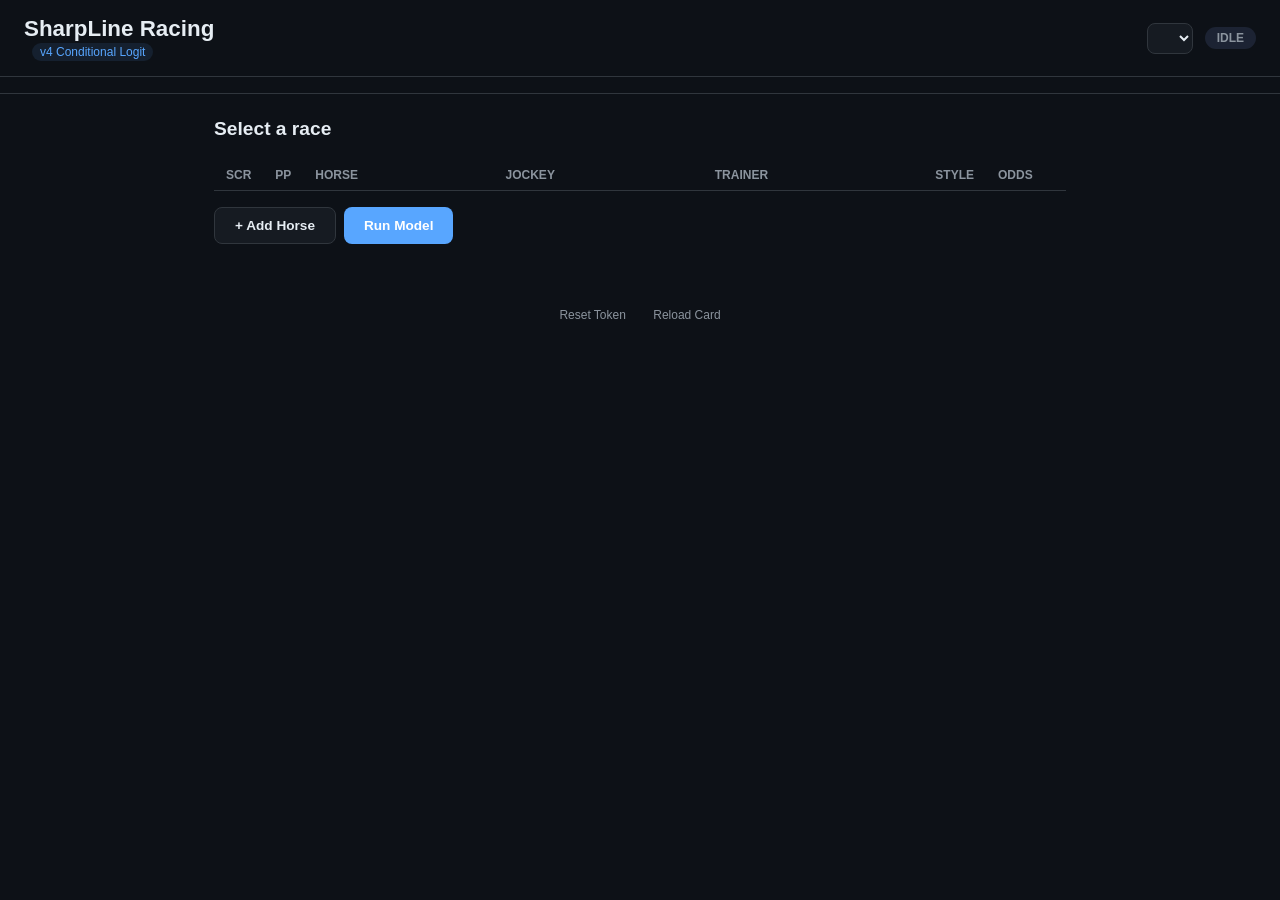
==== docs/index.html @ 3caf0018 "Add SharpLine Racing web frontend docs/index.html - Main page with race tabs, entries table, predict" ====
<!DOCTYPE html>
<html lang="en">
<head>
  <meta charset="UTF-8">
  <meta name="viewport" content="width=device-width, initial-scale=1.0">
  <title>SharpLine Racing</title>
  <link rel="stylesheet" href="style.css">
</head>
<body>
  <header>
    <div class="brand">
      <h1>SharpLine Racing</h1>
      <span class="version">v4 Conditional Logit</span>
    </div>
    <div class="controls">
      <select id="datePicker"></select>
      <span id="status" class="status idle">Idle</span>
    </div>
  </header>

  <nav id="raceTabs" class="race-tabs"></nav>

  <main>
    <section id="raceHeader" class="race-header">
      <h2 id="raceTitle">Select a race</h2>
      <div id="raceMeta" class="race-meta"></div>
      <div id="paceNarrative" class="pace-narrative"></div>
    </section>

    <section class="entries-section">
      <table id="entriesTable" class="entries-table">
        <thead>
          <tr>
            <th class="col-scratch">SCR</th>
            <th class="col-pp">PP</th>
            <th class="col-horse">Horse</th>
            <th class="col-jockey">Jockey</th>
            <th class="col-trainer">Trainer</th>
            <th class="col-style">Style</th>
            <th class="col-odds">Odds</th>
          </tr>
        </thead>
        <tbody id="entriesBody"></tbody>
      </table>

      <div class="action-buttons">
        <button id="btnAddHorse" class="btn secondary">+ Add Horse</button>
        <button id="btnRunModel" class="btn primary">Run Model</button>
      </div>
    </section>

    <section id="resultsSection" class="results-section hidden">
      <div class="section-header">
        <h3>Predictions</h3>
        <span id="raceSignal" class="signal"></span>
      </div>
      <table class="results-table">
        <thead>
          <tr>
            <th>Rank</th>
            <th>Horse</th>
            <th>Win%</th>
            <th>Top3%</th>
            <th>Odds</th>
            <th>Edge</th>
            <th>Kelly</th>
          </tr>
        </thead>
        <tbody id="resultsBody"></tbody>
      </table>
    </section>

    <section id="exoticsSection" class="exotics-section hidden">
      <h3>Exotic Bets</h3>
      <div class="exotic-grid">
        <div class="exotic-card" id="exactaCard">
          <h4>Top Exactas</h4>
          <div id="exactaList"></div>
        </div>
        <div class="exotic-card" id="trifectaCard">
          <h4>Top Trifectas</h4>
          <div id="trifectaList"></div>
        </div>
      </div>
    </section>

    <section id="betsSection" class="bets-section hidden">
      <h3>Value Bets</h3>
      <div id="betsList"></div>
      <div id="betsTotal" class="bets-total"></div>
    </section>
  </main>

  <!-- Add Horse Modal -->
  <dialog id="addHorseDialog">
    <h3>Add Horse</h3>
    <label>Name <input id="addName" type="text"></label>
    <label>Jockey <input id="addJockey" type="text"></label>
    <label>Trainer <input id="addTrainer" type="text"></label>
    <label>PP <input id="addPP" type="number" min="1"></label>
    <label>M/L Odds <input id="addOdds" type="number" min="1" step="0.5"></label>
    <div class="dialog-actions">
      <button class="btn secondary" id="addCancel">Cancel</button>
      <button class="btn primary" id="addConfirm">Add</button>
    </div>
  </dialog>

  <!-- PAT Dialog -->
  <dialog id="patDialog">
    <h3>GitHub Token</h3>
    <p>Enter a personal access token with <code>repo</code> scope to trigger predictions.</p>
    <input id="patInput" type="password" placeholder="ghp_...">
    <div class="dialog-actions">
      <button class="btn secondary" id="patCancel">Cancel</button>
      <button class="btn primary" id="patSave">Save</button>
    </div>
  </dialog>

  <footer>
    <a href="#" id="resetToken">Reset Token</a>
    <a href="#" id="reloadCard">Reload Card</a>
  </footer>

  <script src="app.js"></script>
</body>
</html>
---- docs/style.css ----
:root {
  --bg: #0d1117;
  --surface: #161b22;
  --surface2: #1c2333;
  --border: #30363d;
  --text: #e6edf3;
  --text-dim: #8b949e;
  --accent: #58a6ff;
  --green: #3fb950;
  --red: #f85149;
  --yellow: #d29922;
  --orange: #db6d28;
  --purple: #bc8cff;
  --radius: 8px;
}

* { box-sizing: border-box; margin: 0; padding: 0; }
body { font-family: -apple-system, BlinkMacSystemFont, 'Segoe UI', sans-serif; background: var(--bg); color: var(--text); min-height: 100vh; }

/* Header */
header { display: flex; justify-content: space-between; align-items: center; padding: 16px 24px; border-bottom: 1px solid var(--border); position: sticky; top: 0; background: var(--bg); z-index: 100; }
.brand h1 { font-size: 1.4rem; font-weight: 700; }
.version { font-size: 0.75rem; color: var(--accent); background: rgba(88,166,255,0.1); padding: 2px 8px; border-radius: 12px; margin-left: 8px; }
.controls { display: flex; align-items: center; gap: 12px; }
select { background: var(--surface); color: var(--text); border: 1px solid var(--border); padding: 6px 12px; border-radius: var(--radius); font-size: 0.85rem; }

/* Status */
.status { font-size: 0.75rem; padding: 4px 12px; border-radius: 12px; font-weight: 600; text-transform: uppercase; }
.status.idle { background: var(--surface2); color: var(--text-dim); }
.status.running { background: rgba(210,153,34,0.15); color: var(--yellow); animation: pulse 1.5s infinite; }
.status.done { background: rgba(63,185,80,0.15); color: var(--green); }
.status.error { background: rgba(248,81,73,0.15); color: var(--red); }
@keyframes pulse { 0%,100% { opacity: 1; } 50% { opacity: 0.5; } }

/* Race Tabs */
.race-tabs { display: flex; gap: 4px; padding: 8px 24px; border-bottom: 1px solid var(--border); overflow-x: auto; scrollbar-width: none; position: sticky; top: 57px; background: var(--bg); z-index: 99; }
.race-tabs::-webkit-scrollbar { display: none; }
.race-tab { padding: 8px 16px; border-radius: var(--radius); cursor: pointer; font-size: 0.85rem; font-weight: 600; color: var(--text-dim); background: transparent; border: 1px solid transparent; transition: all 0.2s; white-space: nowrap; }
.race-tab:hover { background: var(--surface); }
.race-tab.active { background: var(--accent); color: #fff; border-color: var(--accent); }
.race-tab.has-edge { border-color: var(--green); }
.race-tab.has-edge::after { content: ''; display: inline-block; width: 6px; height: 6px; background: var(--green); border-radius: 50%; margin-left: 6px; vertical-align: middle; }

/* Main */
main { max-width: 900px; margin: 0 auto; padding: 24px; }

/* Race Header */
.race-header { margin-bottom: 20px; }
.race-header h2 { font-size: 1.2rem; margin-bottom: 4px; }
.race-meta { font-size: 0.8rem; color: var(--text-dim); }
.pace-narrative { margin-top: 8px; padding: 8px 12px; background: var(--surface2); border-left: 3px solid var(--yellow); border-radius: 0 var(--radius) var(--radius) 0; font-size: 0.85rem; color: var(--yellow); }
.pace-narrative:empty { display: none; }

/* Entries Table */
.entries-table { width: 100%; border-collapse: collapse; font-size: 0.85rem; margin-bottom: 16px; }
.entries-table th { text-align: left; padding: 8px 12px; color: var(--text-dim); font-size: 0.75rem; text-transform: uppercase; border-bottom: 1px solid var(--border); }
.entries-table td { padding: 8px 12px; border-bottom: 1px solid var(--border); vertical-align: middle; }
.entries-table tr.scratched { opacity: 0.35; text-decoration: line-through; }
.entries-table tr:hover { background: var(--surface); }
.col-scratch { width: 40px; text-align: center; }
.col-pp { width: 40px; text-align: center; }
.col-style { width: 50px; text-align: center; }
.col-odds { width: 80px; }
.odds-input { width: 60px; background: var(--surface2); color: var(--text); border: 1px solid var(--border); padding: 4px 8px; border-radius: 4px; text-align: center; font-size: 0.85rem; }
.odds-input:focus { border-color: var(--accent); outline: none; }
.jockey-input { width: 120px; background: transparent; color: var(--text); border: none; border-bottom: 1px dashed var(--border); padding: 2px 4px; font-size: 0.85rem; }
.jockey-input:focus { border-color: var(--accent); outline: none; }

/* Style badges */
.style-badge { display: inline-block; padding: 2px 8px; border-radius: 10px; font-size: 0.7rem; font-weight: 700; }
.style-E { background: rgba(248,81,73,0.2); color: var(--red); }
.style-P { background: rgba(219,109,40,0.2); color: var(--orange); }
.style-S { background: rgba(88,166,255,0.2); color: var(--accent); }
.style-C { background: rgba(188,140,255,0.2); color: var(--purple); }
.style-U { background: var(--surface2); color: var(--text-dim); }

/* Buttons */
.action-buttons { display: flex; gap: 8px; margin-bottom: 24px; }
.btn { padding: 10px 20px; border-radius: var(--radius); font-size: 0.85rem; font-weight: 600; cursor: pointer; border: none; transition: all 0.2s; }
.btn.primary { background: var(--accent); color: #fff; }
.btn.primary:hover { background: #79c0ff; }
.btn.secondary { background: var(--surface); color: var(--text); border: 1px solid var(--border); }
.btn.secondary:hover { background: var(--surface2); }

/* Results */
.results-section { margin-bottom: 24px; }
.section-header { display: flex; justify-content: space-between; align-items: center; margin-bottom: 12px; }
.signal { padding: 4px 12px; border-radius: 12px; font-size: 0.75rem; font-weight: 700; text-transform: uppercase; }
.signal.edge { background: rgba(63,185,80,0.15); color: var(--green); }
.signal.pass { background: var(--surface2); color: var(--text-dim); }
.results-table { width: 100%; border-collapse: collapse; font-size: 0.85rem; }
.results-table th { text-align: left; padding: 8px 12px; color: var(--text-dim); font-size: 0.75rem; text-transform: uppercase; border-bottom: 1px solid var(--border); }
.results-table td { padding: 8px 12px; border-bottom: 1px solid var(--border); }
.results-table tr.value-bet { background: rgba(63,185,80,0.05); }
.results-table tr.value-bet td:first-child { border-left: 3px solid var(--green); }
.edge-tag { background: rgba(63,185,80,0.2); color: var(--green); padding: 2px 6px; border-radius: 4px; font-size: 0.7rem; font-weight: 700; }

/* Exotics */
.exotics-section { margin-bottom: 24px; }
.exotic-grid { display: grid; grid-template-columns: 1fr 1fr; gap: 16px; }
.exotic-card { background: var(--surface); border: 1px solid var(--border); border-radius: var(--radius); padding: 16px; }
.exotic-card h4 { font-size: 0.85rem; color: var(--accent); margin-bottom: 8px; }
.exotic-combo { display: flex; justify-content: space-between; padding: 4px 0; font-size: 0.8rem; border-bottom: 1px solid var(--border); }
.exotic-combo:last-child { border-bottom: none; }
.exotic-fair { color: var(--text-dim); }

/* Bets */
.bets-section { margin-bottom: 24px; }
.bet-card { background: var(--surface); border: 1px solid var(--green); border-radius: var(--radius); padding: 12px 16px; margin-bottom: 8px; display: flex; justify-content: space-between; align-items: center; }
.bet-horse { font-weight: 600; }
.bet-details { font-size: 0.8rem; color: var(--text-dim); }
.bet-amount { font-size: 1.1rem; font-weight: 700; color: var(--green); }
.bets-total { text-align: right; font-size: 0.9rem; color: var(--text-dim); margin-top: 8px; padding-top: 8px; border-top: 1px solid var(--border); }

/* Dialog */
dialog { background: var(--surface); color: var(--text); border: 1px solid var(--border); border-radius: var(--radius); padding: 24px; max-width: 400px; width: 90%; }
dialog::backdrop { background: rgba(0,0,0,0.6); }
dialog label { display: block; margin-bottom: 12px; font-size: 0.85rem; color: var(--text-dim); }
dialog input { display: block; width: 100%; margin-top: 4px; padding: 8px; background: var(--surface2); color: var(--text); border: 1px solid var(--border); border-radius: 4px; }
dialog input:focus { border-color: var(--accent); outline: none; }
.dialog-actions { display: flex; gap: 8px; justify-content: flex-end; margin-top: 16px; }

/* Footer */
footer { text-align: center; padding: 16px; font-size: 0.75rem; }
footer a { color: var(--text-dim); margin: 0 12px; text-decoration: none; }
footer a:hover { color: var(--accent); }

.hidden { display: none !important; }

@media (max-width: 640px) {
  .exotic-grid { grid-template-columns: 1fr; }
  header { flex-direction: column; gap: 8px; }
  main { padding: 16px; }
}
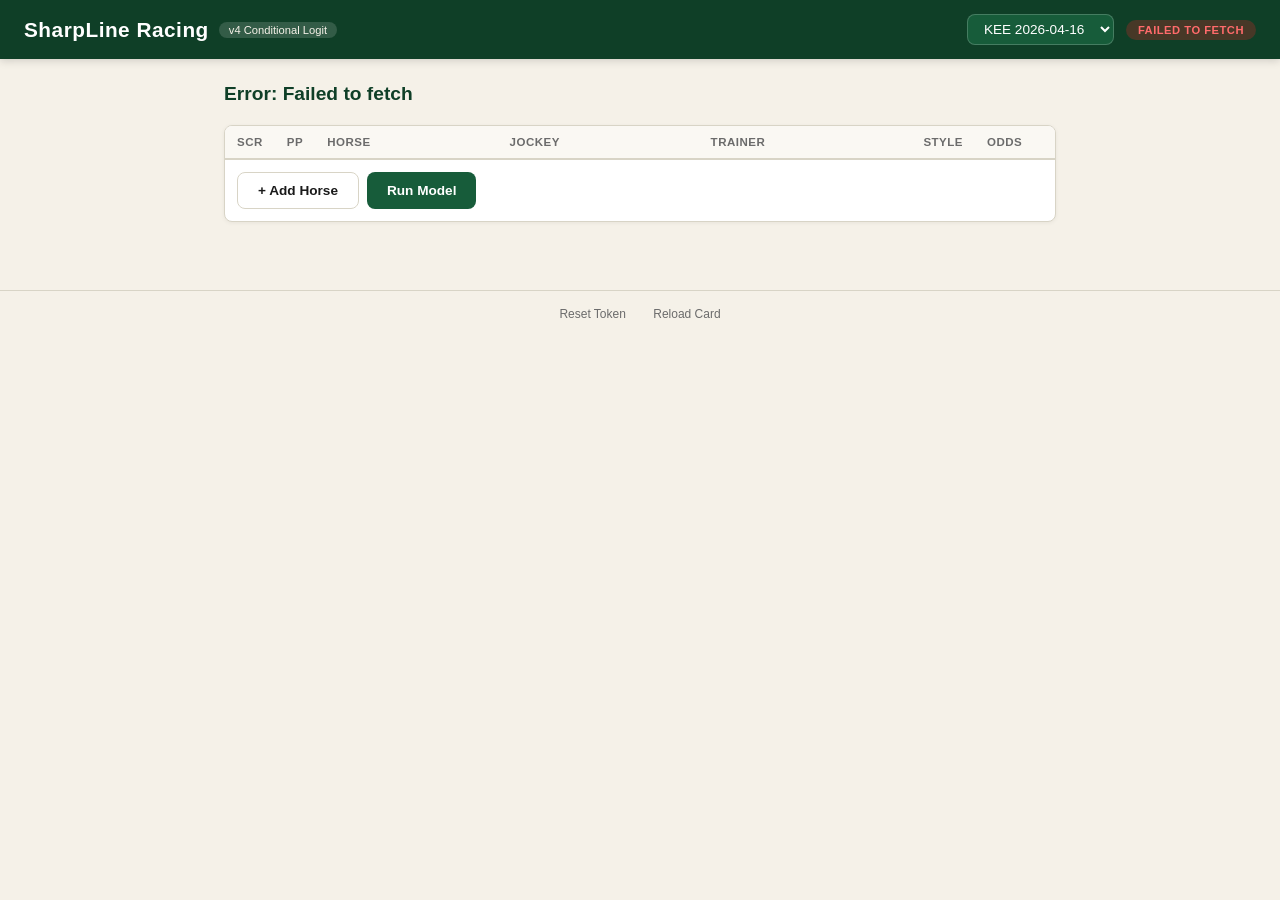
==== commit 0ad73279: "Add Model B comparison: No-Odds Rank + AGREE/HIDDEN VALUE/ODDS-DRIVEN signals" ====
--- a/docs/index.html
+++ b/docs/index.html
@@ -64,6 +64,8 @@
             <th>Odds</th>
             <th>Edge</th>
             <th>Kelly</th>
+            <th>No-Odds Rank</th>
+            <th>Signal</th>
           </tr>
         </thead>
         <tbody id="resultsBody"></tbody>
--- a/docs/style.css
+++ b/docs/style.css
@@ -1,129 +1,149 @@
 :root {
-  --bg: #0d1117;
-  --surface: #161b22;
-  --surface2: #1c2333;
-  --border: #30363d;
-  --text: #e6edf3;
-  --text-dim: #8b949e;
-  --accent: #58a6ff;
-  --green: #3fb950;
-  --red: #f85149;
-  --yellow: #d29922;
-  --orange: #db6d28;
-  --purple: #bc8cff;
+  --kee-green: #175c3a;
+  --kee-green-dark: #0f3f27;
+  --kee-green-light: #1e7a4e;
+  --kee-cream: #f5f1e8;
+  --kee-cream-dark: #e8e2d4;
+  --ink: #1a1a1a;
+  --muted: #6b6b6b;
+  --border: #d8d4c6;
+  --edge-green: #2f9e44;
+  --edge-red: #c92a2a;
+  --scratch: #bcbcbc;
+  --white: #ffffff;
+  --surface: #faf8f3;
+  --yellow: #b8860b;
+  --orange: #c76e00;
+  --purple: #7048a0;
+  --blue: #2563eb;
   --radius: 8px;
 }
 
 * { box-sizing: border-box; margin: 0; padding: 0; }
-body { font-family: -apple-system, BlinkMacSystemFont, 'Segoe UI', sans-serif; background: var(--bg); color: var(--text); min-height: 100vh; }
+body { font-family: -apple-system, BlinkMacSystemFont, 'Segoe UI', Roboto, sans-serif; background: var(--kee-cream); color: var(--ink); min-height: 100vh; }
 
 /* Header */
-header { display: flex; justify-content: space-between; align-items: center; padding: 16px 24px; border-bottom: 1px solid var(--border); position: sticky; top: 0; background: var(--bg); z-index: 100; }
-.brand h1 { font-size: 1.4rem; font-weight: 700; }
-.version { font-size: 0.75rem; color: var(--accent); background: rgba(88,166,255,0.1); padding: 2px 8px; border-radius: 12px; margin-left: 8px; }
+header { display: flex; justify-content: space-between; align-items: center; padding: 14px 24px; background: var(--kee-green-dark); color: var(--white); position: sticky; top: 0; z-index: 100; box-shadow: 0 2px 8px rgba(0,0,0,0.15); }
+.brand { display: flex; align-items: center; gap: 10px; }
+.brand h1 { font-size: 1.3rem; font-weight: 700; letter-spacing: 0.5px; }
+.version { font-size: 0.7rem; color: var(--kee-cream); background: rgba(255,255,255,0.15); padding: 2px 10px; border-radius: 12px; }
 .controls { display: flex; align-items: center; gap: 12px; }
-select { background: var(--surface); color: var(--text); border: 1px solid var(--border); padding: 6px 12px; border-radius: var(--radius); font-size: 0.85rem; }
+select { background: var(--kee-green); color: var(--white); border: 1px solid rgba(255,255,255,0.2); padding: 6px 12px; border-radius: var(--radius); font-size: 0.85rem; cursor: pointer; }
+select option { background: var(--kee-green-dark); }
 
 /* Status */
-.status { font-size: 0.75rem; padding: 4px 12px; border-radius: 12px; font-weight: 600; text-transform: uppercase; }
-.status.idle { background: var(--surface2); color: var(--text-dim); }
-.status.running { background: rgba(210,153,34,0.15); color: var(--yellow); animation: pulse 1.5s infinite; }
-.status.done { background: rgba(63,185,80,0.15); color: var(--green); }
-.status.error { background: rgba(248,81,73,0.15); color: var(--red); }
+.status { font-size: 0.7rem; padding: 4px 12px; border-radius: 12px; font-weight: 600; text-transform: uppercase; letter-spacing: 0.5px; }
+.status.idle { background: rgba(255,255,255,0.1); color: rgba(255,255,255,0.6); }
+.status.running { background: rgba(184,134,11,0.3); color: #ffd700; animation: pulse 1.5s infinite; }
+.status.done { background: rgba(47,158,68,0.3); color: #6bdf80; }
+.status.error { background: rgba(201,42,42,0.3); color: #ff6b6b; }
 @keyframes pulse { 0%,100% { opacity: 1; } 50% { opacity: 0.5; } }
 
 /* Race Tabs */
-.race-tabs { display: flex; gap: 4px; padding: 8px 24px; border-bottom: 1px solid var(--border); overflow-x: auto; scrollbar-width: none; position: sticky; top: 57px; background: var(--bg); z-index: 99; }
+.race-tabs { display: flex; gap: 2px; padding: 0; background: var(--kee-green); overflow-x: auto; scrollbar-width: none; position: sticky; top: 53px; z-index: 99; }
 .race-tabs::-webkit-scrollbar { display: none; }
-.race-tab { padding: 8px 16px; border-radius: var(--radius); cursor: pointer; font-size: 0.85rem; font-weight: 600; color: var(--text-dim); background: transparent; border: 1px solid transparent; transition: all 0.2s; white-space: nowrap; }
-.race-tab:hover { background: var(--surface); }
-.race-tab.active { background: var(--accent); color: #fff; border-color: var(--accent); }
-.race-tab.has-edge { border-color: var(--green); }
-.race-tab.has-edge::after { content: ''; display: inline-block; width: 6px; height: 6px; background: var(--green); border-radius: 50%; margin-left: 6px; vertical-align: middle; }
+.race-tab { padding: 10px 20px; cursor: pointer; font-size: 0.85rem; font-weight: 600; color: rgba(255,255,255,0.7); background: transparent; border: none; transition: all 0.2s; white-space: nowrap; border-bottom: 3px solid transparent; }
+.race-tab:hover { background: rgba(255,255,255,0.1); color: var(--white); }
+.race-tab.active { color: var(--white); background: rgba(255,255,255,0.1); border-bottom-color: var(--kee-cream); }
+.race-tab.has-edge { color: #6bdf80; }
+.race-tab.has-edge::after { content: ''; display: inline-block; width: 6px; height: 6px; background: var(--edge-green); border-radius: 50%; margin-left: 6px; vertical-align: middle; }
 
 /* Main */
-main { max-width: 900px; margin: 0 auto; padding: 24px; }
+main { max-width: 880px; margin: 0 auto; padding: 24px; }
 
 /* Race Header */
 .race-header { margin-bottom: 20px; }
-.race-header h2 { font-size: 1.2rem; margin-bottom: 4px; }
-.race-meta { font-size: 0.8rem; color: var(--text-dim); }
-.pace-narrative { margin-top: 8px; padding: 8px 12px; background: var(--surface2); border-left: 3px solid var(--yellow); border-radius: 0 var(--radius) var(--radius) 0; font-size: 0.85rem; color: var(--yellow); }
+.race-header h2 { font-size: 1.2rem; color: var(--kee-green-dark); margin-bottom: 4px; }
+.race-meta { font-size: 0.8rem; color: var(--muted); }
+.pace-narrative { margin-top: 10px; padding: 10px 14px; background: var(--white); border-left: 4px solid var(--yellow); border-radius: 0 var(--radius) var(--radius) 0; font-size: 0.85rem; color: var(--orange); font-weight: 500; box-shadow: 0 1px 3px rgba(0,0,0,0.06); }
 .pace-narrative:empty { display: none; }
 
 /* Entries Table */
-.entries-table { width: 100%; border-collapse: collapse; font-size: 0.85rem; margin-bottom: 16px; }
-.entries-table th { text-align: left; padding: 8px 12px; color: var(--text-dim); font-size: 0.75rem; text-transform: uppercase; border-bottom: 1px solid var(--border); }
-.entries-table td { padding: 8px 12px; border-bottom: 1px solid var(--border); vertical-align: middle; }
+.entries-section { background: var(--white); border-radius: var(--radius); border: 1px solid var(--border); overflow: hidden; margin-bottom: 20px; box-shadow: 0 1px 4px rgba(0,0,0,0.06); }
+.entries-table { width: 100%; border-collapse: collapse; font-size: 0.85rem; }
+.entries-table thead { background: var(--surface); }
+.entries-table th { text-align: left; padding: 10px 12px; color: var(--muted); font-size: 0.72rem; text-transform: uppercase; letter-spacing: 0.5px; border-bottom: 2px solid var(--border); }
+.entries-table td { padding: 10px 12px; border-bottom: 1px solid var(--kee-cream-dark); vertical-align: middle; }
 .entries-table tr.scratched { opacity: 0.35; text-decoration: line-through; }
 .entries-table tr:hover { background: var(--surface); }
+.entries-table tr:last-child td { border-bottom: none; }
 .col-scratch { width: 40px; text-align: center; }
-.col-pp { width: 40px; text-align: center; }
+.col-pp { width: 40px; text-align: center; font-weight: 700; color: var(--kee-green); }
 .col-style { width: 50px; text-align: center; }
 .col-odds { width: 80px; }
-.odds-input { width: 60px; background: var(--surface2); color: var(--text); border: 1px solid var(--border); padding: 4px 8px; border-radius: 4px; text-align: center; font-size: 0.85rem; }
-.odds-input:focus { border-color: var(--accent); outline: none; }
-.jockey-input { width: 120px; background: transparent; color: var(--text); border: none; border-bottom: 1px dashed var(--border); padding: 2px 4px; font-size: 0.85rem; }
-.jockey-input:focus { border-color: var(--accent); outline: none; }
+.odds-input { width: 60px; background: var(--surface); color: var(--ink); border: 1px solid var(--border); padding: 5px 8px; border-radius: 4px; text-align: center; font-size: 0.85rem; font-weight: 600; }
+.odds-input:focus { border-color: var(--kee-green); outline: none; box-shadow: 0 0 0 2px rgba(23,92,58,0.15); }
+.jockey-input { width: 130px; background: transparent; color: var(--ink); border: none; border-bottom: 1px dashed var(--border); padding: 2px 4px; font-size: 0.85rem; }
+.jockey-input:focus { border-color: var(--kee-green); outline: none; }
 
 /* Style badges */
-.style-badge { display: inline-block; padding: 2px 8px; border-radius: 10px; font-size: 0.7rem; font-weight: 700; }
-.style-E { background: rgba(248,81,73,0.2); color: var(--red); }
-.style-P { background: rgba(219,109,40,0.2); color: var(--orange); }
-.style-S { background: rgba(88,166,255,0.2); color: var(--accent); }
-.style-C { background: rgba(188,140,255,0.2); color: var(--purple); }
-.style-U { background: var(--surface2); color: var(--text-dim); }
+.style-badge { display: inline-block; padding: 2px 10px; border-radius: 10px; font-size: 0.7rem; font-weight: 700; min-width: 28px; text-align: center; }
+.style-E { background: #fce4e4; color: var(--edge-red); }
+.style-P { background: #fff3e0; color: var(--orange); }
+.style-S { background: #e3f2fd; color: var(--blue); }
+.style-C { background: #f3e5f5; color: var(--purple); }
+.style-U { background: var(--kee-cream-dark); color: var(--muted); }
 
 /* Buttons */
-.action-buttons { display: flex; gap: 8px; margin-bottom: 24px; }
+.action-buttons { display: flex; gap: 8px; padding: 12px; }
 .btn { padding: 10px 20px; border-radius: var(--radius); font-size: 0.85rem; font-weight: 600; cursor: pointer; border: none; transition: all 0.2s; }
-.btn.primary { background: var(--accent); color: #fff; }
-.btn.primary:hover { background: #79c0ff; }
-.btn.secondary { background: var(--surface); color: var(--text); border: 1px solid var(--border); }
-.btn.secondary:hover { background: var(--surface2); }
+.btn.primary { background: var(--kee-green); color: var(--white); }
+.btn.primary:hover { background: var(--kee-green-light); }
+.btn.secondary { background: var(--white); color: var(--ink); border: 1px solid var(--border); }
+.btn.secondary:hover { background: var(--surface); }
 
 /* Results */
-.results-section { margin-bottom: 24px; }
-.section-header { display: flex; justify-content: space-between; align-items: center; margin-bottom: 12px; }
-.signal { padding: 4px 12px; border-radius: 12px; font-size: 0.75rem; font-weight: 700; text-transform: uppercase; }
-.signal.edge { background: rgba(63,185,80,0.15); color: var(--green); }
-.signal.pass { background: var(--surface2); color: var(--text-dim); }
+.results-section { background: var(--white); border-radius: var(--radius); border: 1px solid var(--border); overflow: hidden; margin-bottom: 20px; box-shadow: 0 1px 4px rgba(0,0,0,0.06); }
+.section-header { display: flex; justify-content: space-between; align-items: center; padding: 12px 16px; background: var(--surface); border-bottom: 1px solid var(--border); }
+.section-header h3 { font-size: 0.95rem; color: var(--kee-green-dark); }
+.signal { padding: 4px 14px; border-radius: 12px; font-size: 0.7rem; font-weight: 700; text-transform: uppercase; letter-spacing: 0.5px; }
+.signal.edge { background: #e6f9ed; color: var(--edge-green); }
+.signal.pass { background: var(--kee-cream-dark); color: var(--muted); }
 .results-table { width: 100%; border-collapse: collapse; font-size: 0.85rem; }
-.results-table th { text-align: left; padding: 8px 12px; color: var(--text-dim); font-size: 0.75rem; text-transform: uppercase; border-bottom: 1px solid var(--border); }
-.results-table td { padding: 8px 12px; border-bottom: 1px solid var(--border); }
-.results-table tr.value-bet { background: rgba(63,185,80,0.05); }
-.results-table tr.value-bet td:first-child { border-left: 3px solid var(--green); }
-.edge-tag { background: rgba(63,185,80,0.2); color: var(--green); padding: 2px 6px; border-radius: 4px; font-size: 0.7rem; font-weight: 700; }
+.results-table th { text-align: left; padding: 8px 12px; color: var(--muted); font-size: 0.72rem; text-transform: uppercase; letter-spacing: 0.5px; border-bottom: 1px solid var(--border); }
+.results-table td { padding: 10px 12px; border-bottom: 1px solid var(--kee-cream-dark); }
+.results-table tr:last-child td { border-bottom: none; }
+.results-table tr.value-bet { background: #f0faf3; }
+.results-table tr.value-bet td:first-child { border-left: 3px solid var(--edge-green); }
+.edge-tag { background: #e6f9ed; color: var(--edge-green); padding: 2px 8px; border-radius: 4px; font-size: 0.68rem; font-weight: 700; margin-left: 6px; }
+.signal-tag { padding: 2px 8px; border-radius: 4px; font-size: 0.65rem; font-weight: 700; white-space: nowrap; }
+.signal-strong { background: #e6f9ed; color: var(--edge-green); }
+.signal-hidden { background: #fff3e0; color: var(--orange); }
+.signal-odds { background: #f3e5f5; color: var(--purple); }
 
 /* Exotics */
-.exotics-section { margin-bottom: 24px; }
+.exotics-section { margin-bottom: 20px; }
+.exotics-section h3 { font-size: 0.95rem; color: var(--kee-green-dark); margin-bottom: 12px; }
 .exotic-grid { display: grid; grid-template-columns: 1fr 1fr; gap: 16px; }
-.exotic-card { background: var(--surface); border: 1px solid var(--border); border-radius: var(--radius); padding: 16px; }
-.exotic-card h4 { font-size: 0.85rem; color: var(--accent); margin-bottom: 8px; }
-.exotic-combo { display: flex; justify-content: space-between; padding: 4px 0; font-size: 0.8rem; border-bottom: 1px solid var(--border); }
+.exotic-card { background: var(--white); border: 1px solid var(--border); border-radius: var(--radius); padding: 16px; box-shadow: 0 1px 4px rgba(0,0,0,0.06); }
+.exotic-card h4 { font-size: 0.85rem; color: var(--kee-green); margin-bottom: 10px; padding-bottom: 6px; border-bottom: 1px solid var(--kee-cream-dark); }
+.exotic-combo { display: flex; justify-content: space-between; padding: 5px 0; font-size: 0.8rem; border-bottom: 1px solid var(--kee-cream-dark); }
 .exotic-combo:last-child { border-bottom: none; }
-.exotic-fair { color: var(--text-dim); }
+.exotic-fair { color: var(--muted); font-weight: 600; }
 
 /* Bets */
 .bets-section { margin-bottom: 24px; }
-.bet-card { background: var(--surface); border: 1px solid var(--green); border-radius: var(--radius); padding: 12px 16px; margin-bottom: 8px; display: flex; justify-content: space-between; align-items: center; }
-.bet-horse { font-weight: 600; }
-.bet-details { font-size: 0.8rem; color: var(--text-dim); }
-.bet-amount { font-size: 1.1rem; font-weight: 700; color: var(--green); }
-.bets-total { text-align: right; font-size: 0.9rem; color: var(--text-dim); margin-top: 8px; padding-top: 8px; border-top: 1px solid var(--border); }
+.bets-section h3 { font-size: 0.95rem; color: var(--kee-green-dark); margin-bottom: 12px; }
+.bet-card { background: var(--white); border: 1px solid var(--edge-green); border-radius: var(--radius); padding: 12px 16px; margin-bottom: 8px; display: flex; justify-content: space-between; align-items: center; box-shadow: 0 1px 4px rgba(0,0,0,0.06); }
+.bet-horse { font-weight: 700; color: var(--kee-green-dark); }
+.bet-details { font-size: 0.78rem; color: var(--muted); margin-top: 2px; }
+.bet-amount { font-size: 1.1rem; font-weight: 700; color: var(--edge-green); }
+.bets-total { text-align: right; font-size: 0.85rem; color: var(--muted); margin-top: 8px; padding-top: 8px; border-top: 1px solid var(--border); }
 
 /* Dialog */
-dialog { background: var(--surface); color: var(--text); border: 1px solid var(--border); border-radius: var(--radius); padding: 24px; max-width: 400px; width: 90%; }
-dialog::backdrop { background: rgba(0,0,0,0.6); }
-dialog label { display: block; margin-bottom: 12px; font-size: 0.85rem; color: var(--text-dim); }
-dialog input { display: block; width: 100%; margin-top: 4px; padding: 8px; background: var(--surface2); color: var(--text); border: 1px solid var(--border); border-radius: 4px; }
-dialog input:focus { border-color: var(--accent); outline: none; }
+dialog { background: var(--white); color: var(--ink); border: 1px solid var(--border); border-radius: var(--radius); padding: 24px; max-width: 400px; width: 90%; box-shadow: 0 8px 32px rgba(0,0,0,0.15); }
+dialog::backdrop { background: rgba(0,0,0,0.4); }
+dialog h3 { color: var(--kee-green-dark); margin-bottom: 16px; }
+dialog label { display: block; margin-bottom: 12px; font-size: 0.85rem; color: var(--muted); }
+dialog input { display: block; width: 100%; margin-top: 4px; padding: 8px 12px; background: var(--surface); color: var(--ink); border: 1px solid var(--border); border-radius: 4px; }
+dialog input:focus { border-color: var(--kee-green); outline: none; box-shadow: 0 0 0 2px rgba(23,92,58,0.15); }
+dialog code { background: var(--surface); padding: 2px 6px; border-radius: 3px; font-size: 0.8rem; }
 .dialog-actions { display: flex; gap: 8px; justify-content: flex-end; margin-top: 16px; }
 
 /* Footer */
-footer { text-align: center; padding: 16px; font-size: 0.75rem; }
-footer a { color: var(--text-dim); margin: 0 12px; text-decoration: none; }
-footer a:hover { color: var(--accent); }
+footer { text-align: center; padding: 16px; font-size: 0.75rem; border-top: 1px solid var(--border); margin-top: 24px; }
+footer a { color: var(--muted); margin: 0 12px; text-decoration: none; }
+footer a:hover { color: var(--kee-green); }
 
 .hidden { display: none !important; }
 
@@ -131,4 +151,5 @@
   .exotic-grid { grid-template-columns: 1fr; }
   header { flex-direction: column; gap: 8px; }
   main { padding: 16px; }
+  .jockey-input { width: 90px; }
 }
